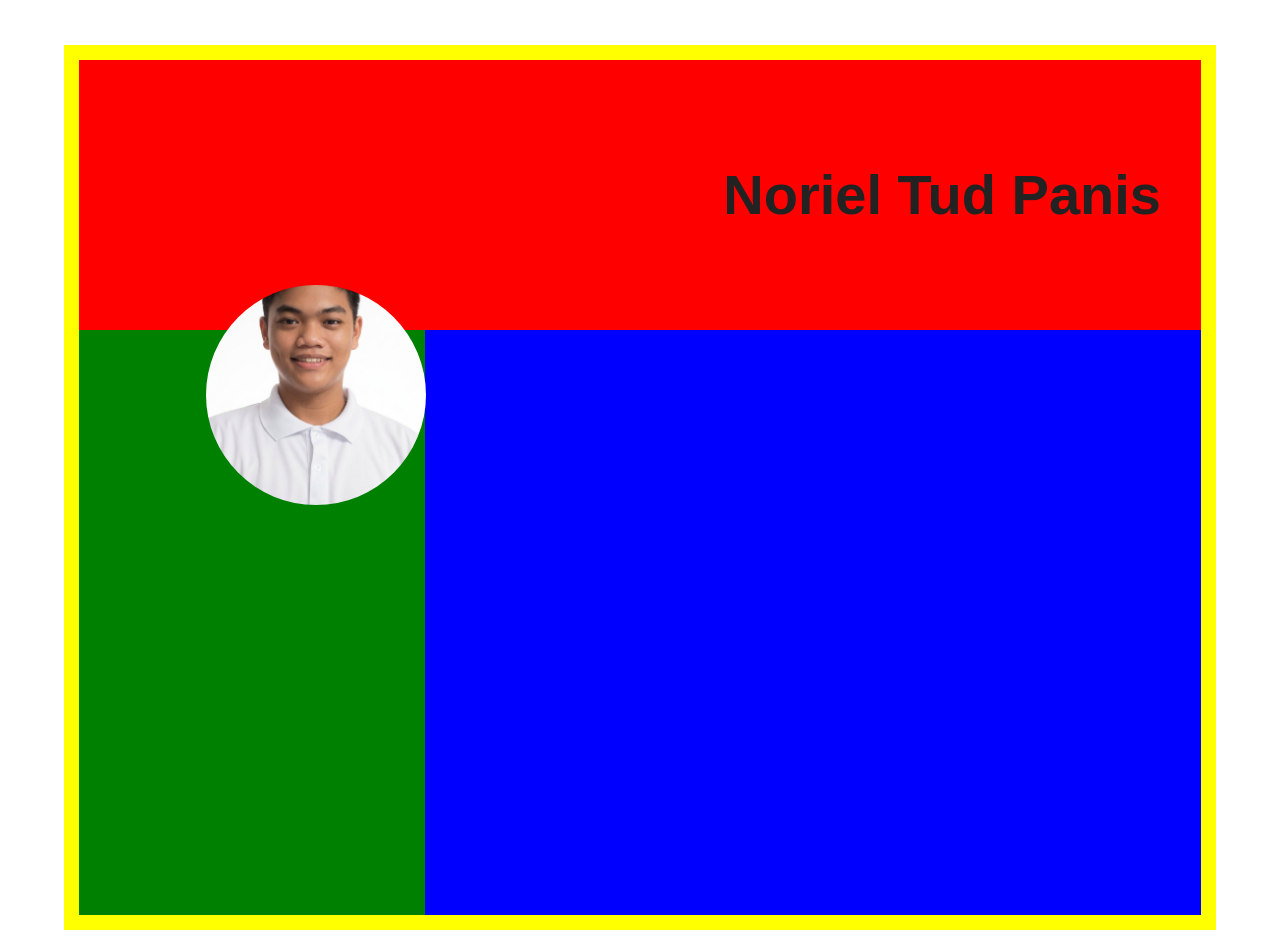
==== somethingssss.html @ a9ac297c "first commit" ====
<!DOCTYPE html>
<html lang="en">
<head>
    <meta charset="UTF-8">
    <meta name="viewport" content="width=device-width, initial-scale=1.0">
    <title>Document</title>
    <style>
        * {
    margin: 0;
    padding: 0;
    box-sizing: border-box;
}

body {
    font-family: "Poppins", sans-serif;
    background-color: #fff;
    color: #222;
    min-height: 100vh;
    line-height: 1.5;
}

@media screen and (max-width: 1440px) and (max-height: 1100px) {
    #main-cont {
        margin: 5vh auto;
        width: 90vw;
        background-color: yellow;
        padding: 15px;
    }

    /* Grid layout controls the structure without breaking on resize */
    #sub-cont {
        width: 100%;
        background-color: blue;
        display: grid;
        grid-template-columns: 27vw 1fr; /* Green sidebar is 27vw, Blue area takes the rest */
        grid-template-rows: auto 1fr;
    }

    /* Red header spans across both columns */
    #top-cont {
        grid-column: 1 / span 2;
        background-color: red;
        min-height: 30vh;
        padding: 40px;
        display: flex;
        align-items: center;
        justify-content: flex-end; /* Keeps the name on the right side */
    }

    h1 {
        font-size: 3.5rem;
    }

    /* Green left sidebar */
    #left-cont {
        grid-column: 1;
        background-color: green;
        min-height: 65vh;
        padding-top: 10vh; /* Creates space so the overlapping image doesn't hit content below it */
        display: flex;
        justify-content: center; /* Centers the circle inside the sidebar */
    }

    /* The responsive circle container */
    

   
        #pfp {
    position: relative;
    top: -15vh;
    left: 5vw;
    border-radius: 50%;
    
    /* Force a fixed size that remains a perfect circle */
    width: 220px;
    height: 220px; /* Setting explicit, matching width and height completely prevents the oval shape */
    
    /* Fixes any image distortion/stretching inside the circle */
    object-fit: cover; 
    display: block; /* Prevents inline alignment issues that can make images disappear */
}
}
    </style>
</head>
<body>
    <div id="main-cont">
    <div id="sub-cont">
        <!-- Header Section -->
        <div id="top-cont">
            <h1>Noriel Tud Panis</h1>
        </div>
        
        <!-- Left Sidebar Section -->
        <div id="left-cont">
            <div class="pfp-wrapper">
                <img id="pfp" src="img/pfp.jpg" alt="Profile Picture">
            </div>
        </div>
        
        <!-- Blue Main Content Section (Optional placeholder if you use it later) -->
        <!-- <div id="right-cont"></div> -->
    </div>
</div>
</body>
</html>
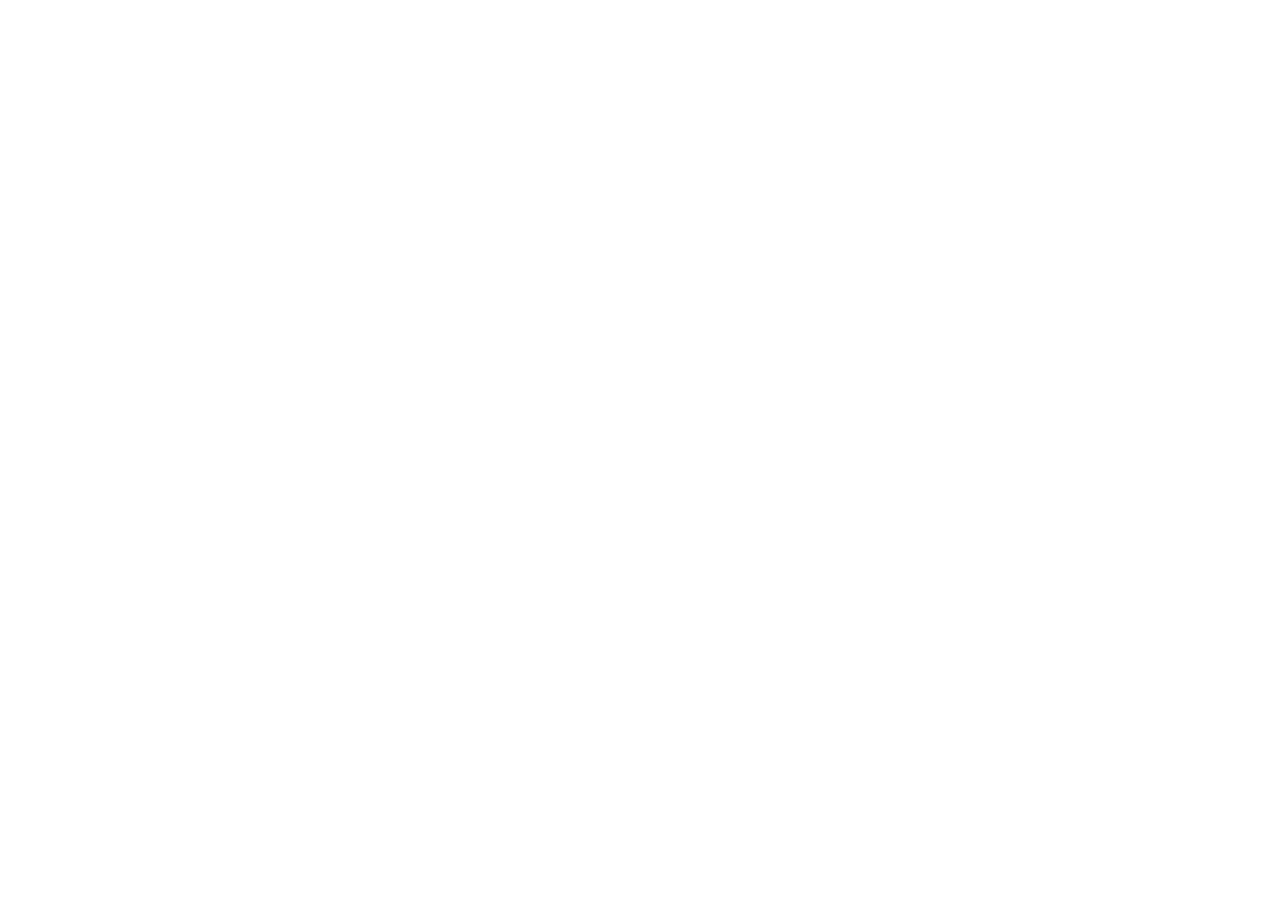
==== commit 0deafdf9: "Practice / Experiment file only" ====
--- a/somethingssss.html
+++ b/somethingssss.html
@@ -5,101 +5,10 @@
     <meta name="viewport" content="width=device-width, initial-scale=1.0">
     <title>Document</title>
     <style>
-        * {
-    margin: 0;
-    padding: 0;
-    box-sizing: border-box;
-}
-
-body {
-    font-family: "Poppins", sans-serif;
-    background-color: #fff;
-    color: #222;
-    min-height: 100vh;
-    line-height: 1.5;
-}
-
-@media screen and (max-width: 1440px) and (max-height: 1100px) {
-    #main-cont {
-        margin: 5vh auto;
-        width: 90vw;
-        background-color: yellow;
-        padding: 15px;
-    }
-
-    /* Grid layout controls the structure without breaking on resize */
-    #sub-cont {
-        width: 100%;
-        background-color: blue;
-        display: grid;
-        grid-template-columns: 27vw 1fr; /* Green sidebar is 27vw, Blue area takes the rest */
-        grid-template-rows: auto 1fr;
-    }
-
-    /* Red header spans across both columns */
-    #top-cont {
-        grid-column: 1 / span 2;
-        background-color: red;
-        min-height: 30vh;
-        padding: 40px;
-        display: flex;
-        align-items: center;
-        justify-content: flex-end; /* Keeps the name on the right side */
-    }
-
-    h1 {
-        font-size: 3.5rem;
-    }
-
-    /* Green left sidebar */
-    #left-cont {
-        grid-column: 1;
-        background-color: green;
-        min-height: 65vh;
-        padding-top: 10vh; /* Creates space so the overlapping image doesn't hit content below it */
-        display: flex;
-        justify-content: center; /* Centers the circle inside the sidebar */
-    }
-
-    /* The responsive circle container */
-    
-
-   
-        #pfp {
-    position: relative;
-    top: -15vh;
-    left: 5vw;
-    border-radius: 50%;
-    
-    /* Force a fixed size that remains a perfect circle */
-    width: 220px;
-    height: 220px; /* Setting explicit, matching width and height completely prevents the oval shape */
-    
-    /* Fixes any image distortion/stretching inside the circle */
-    object-fit: cover; 
-    display: block; /* Prevents inline alignment issues that can make images disappear */
-}
-}
+        
     </style>
 </head>
 <body>
-    <div id="main-cont">
-    <div id="sub-cont">
-        <!-- Header Section -->
-        <div id="top-cont">
-            <h1>Noriel Tud Panis</h1>
-        </div>
-        
-        <!-- Left Sidebar Section -->
-        <div id="left-cont">
-            <div class="pfp-wrapper">
-                <img id="pfp" src="img/pfp.jpg" alt="Profile Picture">
-            </div>
-        </div>
-        
-        <!-- Blue Main Content Section (Optional placeholder if you use it later) -->
-        <!-- <div id="right-cont"></div> -->
-    </div>
-</div>
+   
 </body>
 </html>
